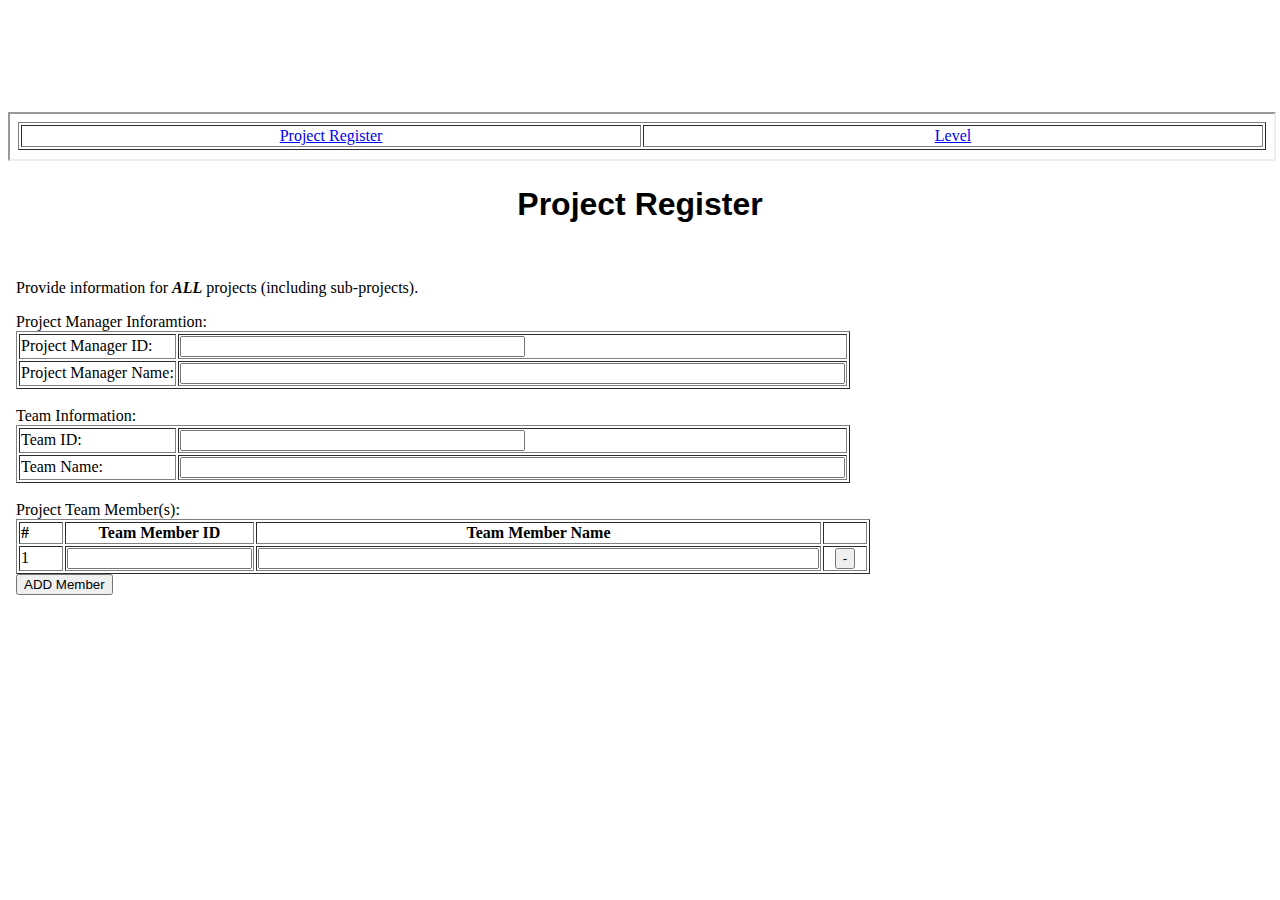
==== index.html @ e0dd5df8 "Add files via upload" ====
<!DOCTYPE html>
<html>

<head>
    <meta charset="utf-8">
    <title>Project Regislation</title>
    <link type="text/css" rel="stylesheet" href="frameStyles.css" />
</head>

<body>
    <iframe width="100%" height="100px" name="headFrame" id="headFrame"></iframe>
    <iframe width="100%" height="45px" src="optionButtons.html" name="optionFrame" id="optionFrame"></iframe>
    <iframe width="100%" height="450px" src="projectRegister.html" name="bodyFrame" id="bodyFrame"></iframe>
</body>

</html>
---- frameStyles.css ----
#headFrame {
    border: none;
}

#optionFrame {}

#bodyFrame {
    border: none;
}

.middle {
    text-align: center;
}
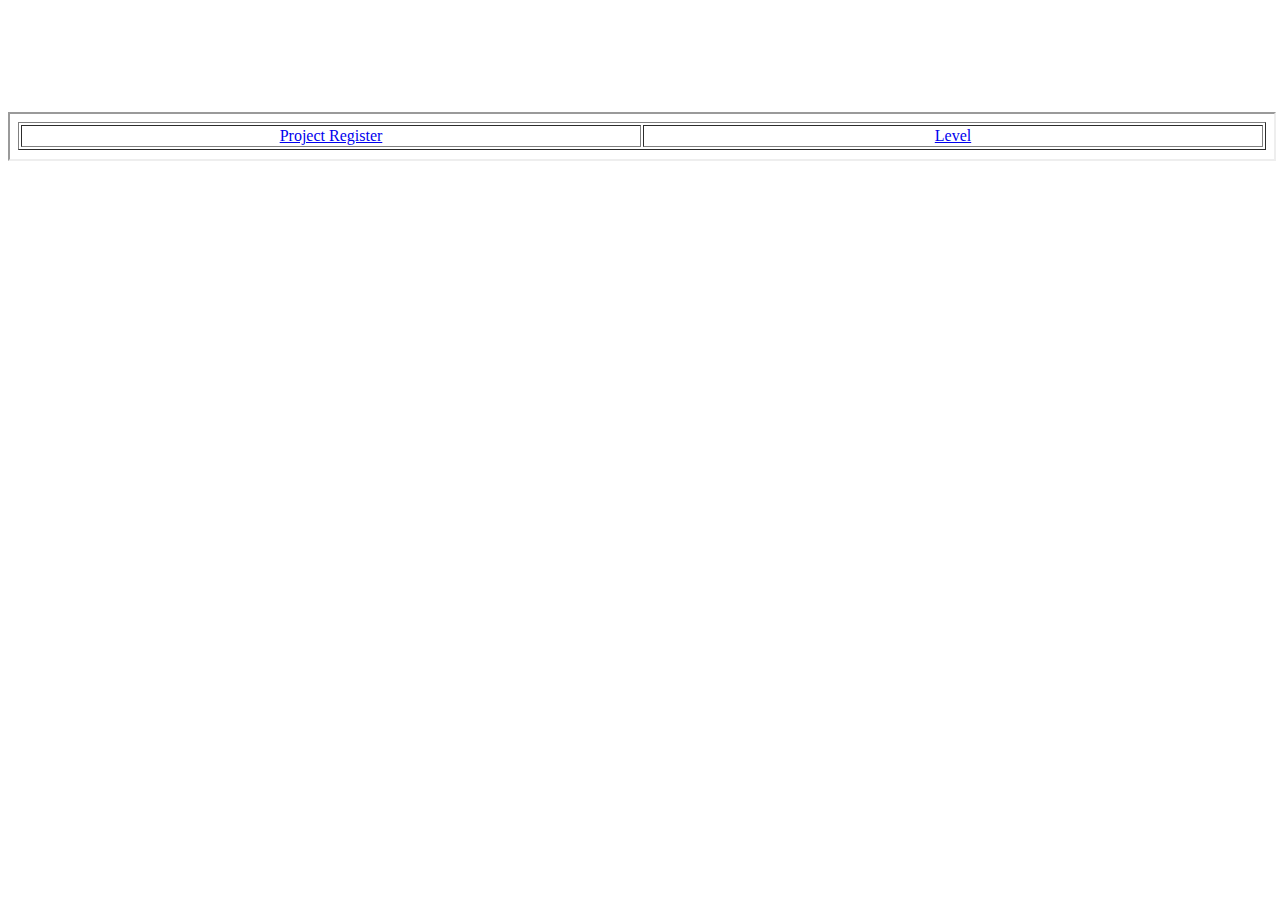
==== commit fb5f2e0d: "Update index.html" ====
--- a/index.html
+++ b/index.html
@@ -10,7 +10,7 @@
 <body>
     <iframe width="100%" height="100px" name="headFrame" id="headFrame"></iframe>
     <iframe width="100%" height="45px" src="optionButtons.html" name="optionFrame" id="optionFrame"></iframe>
-    <iframe width="100%" height="450px" src="projectRegister.html" name="bodyFrame" id="bodyFrame"></iframe>
+    <iframe width="100%" height="450px" src="" name="bodyFrame" id="bodyFrame"></iframe>
 </body>
 
-</html>+</html>
